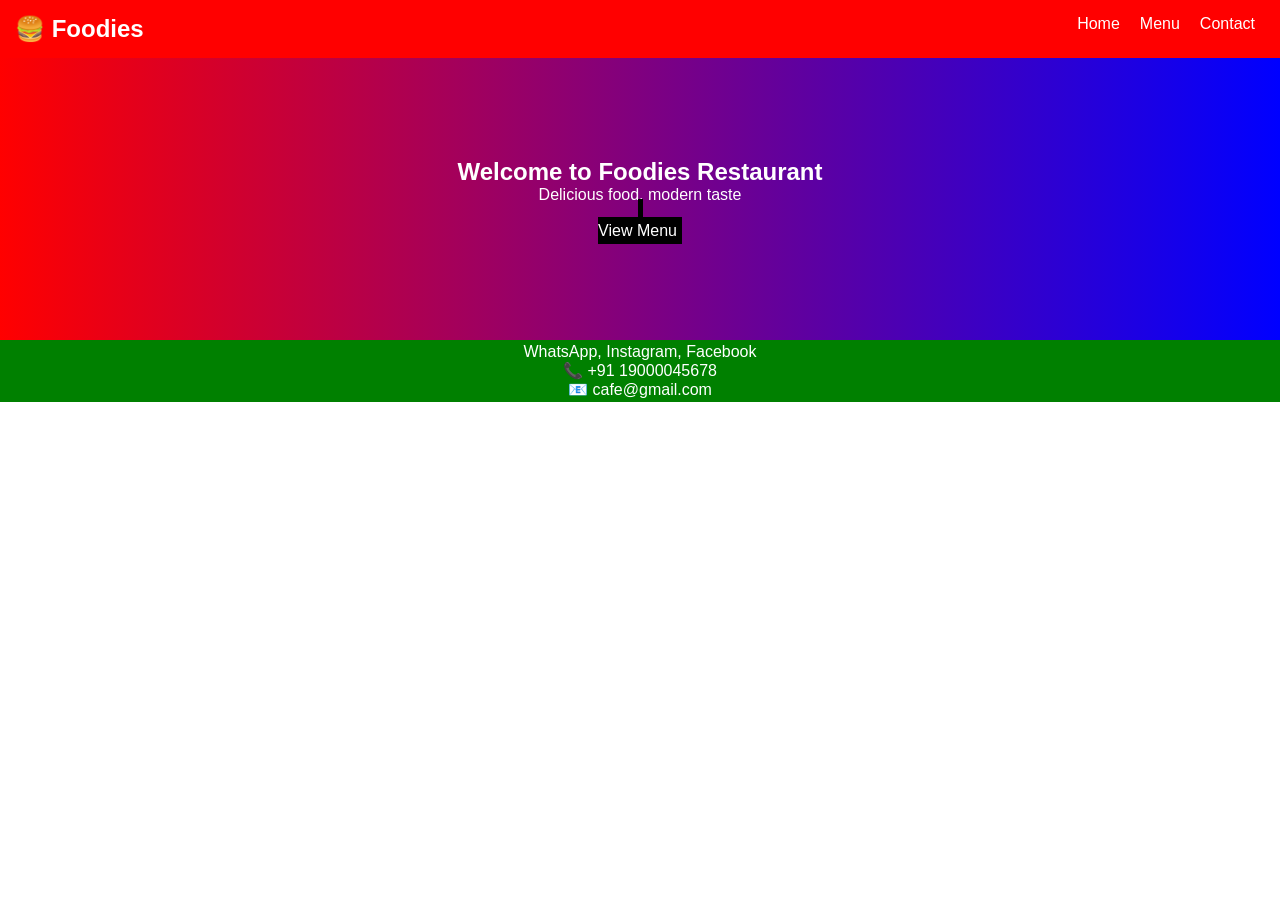
==== index.html @ 29ecebaa "Initial website commit" ====
<!DOCTYPE html>
<html lang="en">
<head>
<meta charset="UTF-8">
<meta name="viewport" content="width=device-width, initial-scale=1.0">
<title>Foodies</title>
<link rel="stylesheet" href="style.css">
</head>
<body>

<nav>
  <h2 class="logo">🍔 Foodies</h2>
  <ul class="nav-links">
    <li><a href="index.html">Home</a></li>
    <li><a href="menu.html">Menu</a></li>
    <li><a href="contact.html">Contact</a></li>
  </ul>
</nav>

<section class="hero">
  <h1>Welcome to Foodies Restaurant</h1>
  <p>Delicious food, modern taste</p>
  <a href="menu.html" class="btn"> <br>View Menu</a>
</section>

<footer>
<a href="https://wa.me/91XXXXXXXXXX">WhatsApp</a>,
<a href="https://instagram.com/yourname">Instagram</a>,
<a href="https://facebook.com/yourname">Facebook</a>
  <p>📞 +91 19000045678</p>
  <p>📧 cafe@gmail.com</p>
  
</footer>

</body>
</html>
---- style.css ----
* {
  margin: 0;
  padding: 0;
  box-sizing: border-box;
  font-family: Arial;
}

/* Navbar */
nav {
  background: red;
  color: white;
  display: flex;
  justify-content: space-between;
  padding: 15px;
}

.nav-links {
  display: flex;
  list-style: none;
}

.nav-links li {
  margin: 0 10px;
}

.nav-links a {
  color: white;
  text-decoration: none;
  transition: 0.3s;
}

.nav-links a:hover {
  color: yellow;
}

/* Hero */
.hero {
  text-align: center;
  padding: 100px;
  background: linear-gradient(to right, red, blue);
  color: white;
}

.btn {
  background: black;
  color: white;
  padding: 5px;
  text-decoration: none;
}

/* Menu */
.menu-container {
  display: grid;
  grid-template-columns: repeat(3, 1fr);
  gap: 20px;
  padding: 40px;
  margin-top: auto;
}

.card {
  background: white;
  text-align: center;
  border-radius: 10px;
  transition: 0.3s;
}

.card img {
  width: 100%;
  height: 150px;
  border-radius: 10px;
}

.card:hover {
  transform: scale(1.1);
}

/* Contact */
.contact {
  text-align: center;
  padding: 50px;
}

/* Footer */
footer {
  background: green;
  color: white;
  text-align: center;
  padding: 3px;
  margin-top: auto;
  
}

footer a {
  color: white;
  margin: 0px;
  text-decoration: none;
}

/* Responsive */
@media (max-width: 768px) {
  .menu-container {
    grid-template-columns: repeat(2, 1fr);
  }
}

@media (max-width: 500px) {
  .menu-container {
    grid-template-columns: 1fr;
  }

  nav {
    flex-direction: column;
    align-items: center;
  }
}
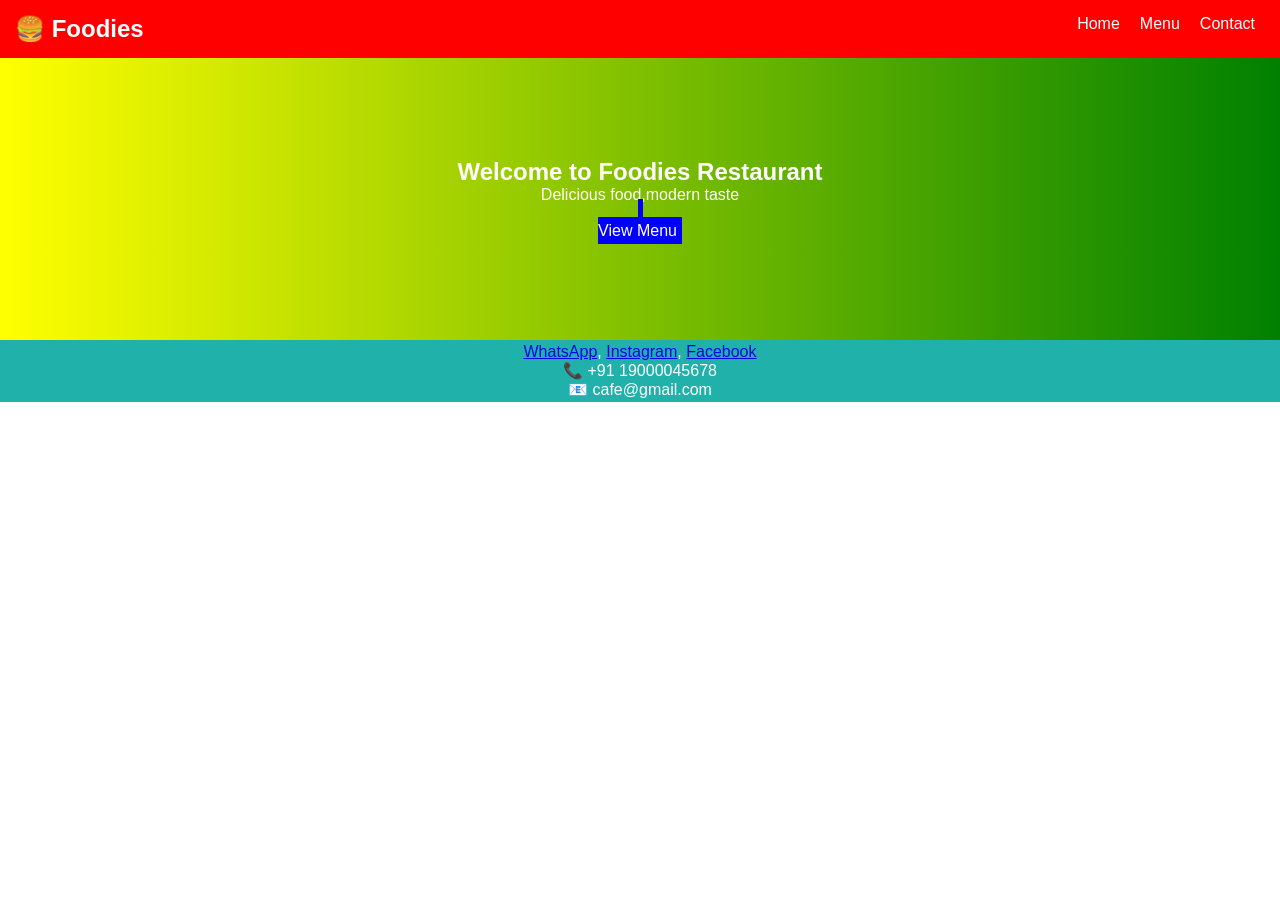
==== commit 62f20627: "Initial website commit" ====
--- a/index.html
+++ b/index.html
@@ -16,14 +16,15 @@
     <li><a href="contact.html">Contact</a></li>
   </ul>
 </nav>
-
+     
 <section class="hero">
   <h1>Welcome to Foodies Restaurant</h1>
-  <p>Delicious food, modern taste</p>
-  <a href="menu.html" class="btn"> <br>View Menu</a>
+  <p>Delicious food,modern taste</p>
+  <a href="menu.html"class="btn"><br>View Menu</a>
 </section>
 
 <footer>
+  
 <a href="https://wa.me/91XXXXXXXXXX">WhatsApp</a>,
 <a href="https://instagram.com/yourname">Instagram</a>,
 <a href="https://facebook.com/yourname">Facebook</a>
--- a/style.css
+++ b/style.css
@@ -37,19 +37,22 @@
 .hero {
   text-align: center;
   padding: 100px;
-  background: linear-gradient(to right, red, blue);
+  background: linear-gradient(to right, yellow, green);
   color: white;
 }
 
 .btn {
-  background: black;
+  background: blue;
   color: white;
   padding: 5px;
   text-decoration: none;
-}
+  
+  }
+  
 
 /* Menu */
 .menu-container {
+  background: lemonchiffon;
   display: grid;
   grid-template-columns: repeat(3, 1fr);
   gap: 20px;
@@ -76,13 +79,50 @@
 
 /* Contact */
 .contact {
+    background-color: #f5f5f5;
   text-align: center;
-  padding: 50px;
+  padding: 10px;
+
+ /* Form Design */
+form {
+  max-width: 300px;
+  margin: auto;
+  display: flex;
+  flex-direction: column;
+  gap: 5px;
 }
 
+form input,
+form textarea {
+  padding: 10px;
+  border: none;
+  border-radius: 5px;
+  outline: none;
+}
+
+form button {
+  background: red;
+  color: white;
+  padding: 10px;
+  border: none;
+  cursor: pointer;
+  transition: 0.3s;
+}
+
+form button:hover {
+  background: blue;
+}
+
+/* Success Message */
+#successMsg {
+  margin-top: 10px;
+  color: green;
+}
+
+}
 /* Footer */
 footer {
-  background: green;
+  background: lightseagreen;
   color: white;
   text-align: center;
   padding: 3px;
@@ -90,7 +130,8 @@
   
 }
 
-footer a {
+footer a:hover {
+    text-color:red;
   color: white;
   margin: 0px;
   text-decoration: none;
@@ -112,4 +153,4 @@
     flex-direction: column;
     align-items: center;
   }
-}+}
